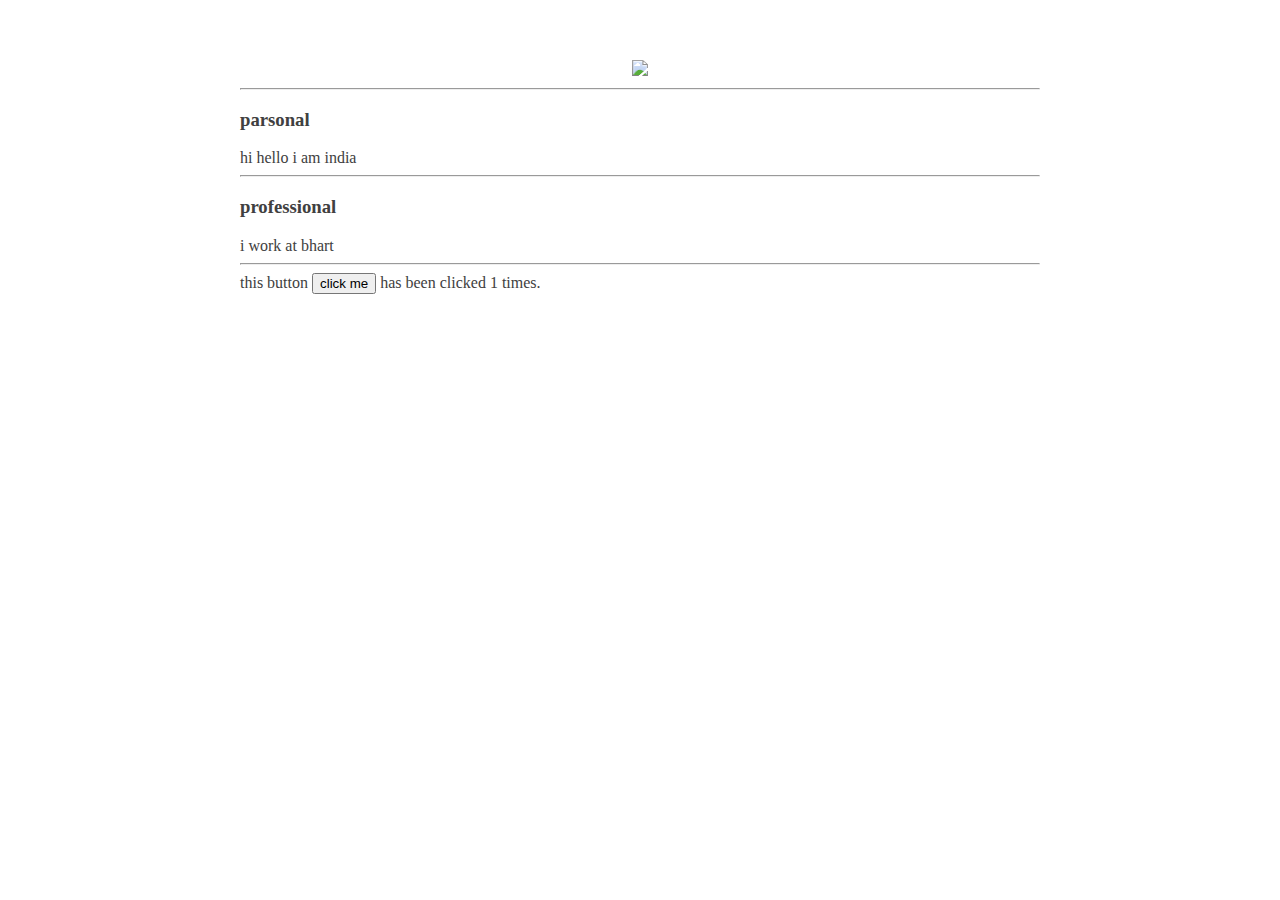
==== ui/index.html @ 6c5fe099 "[imad-console] Updates ui/index.html" ====
<!doctype html>
<html>
    <head>
        <link href="/ui/style.css" rel="stylesheet" />
    </head>
    <body>
        <div class=contenar>   
                <div class="center">
                    <img id="dev" src="http://i1.wp.com/www.techicy.com/wp-content/uploads/2015/01/indian-flag-01.jpg?w=1024" class="img-medium"/>
                </div>
                <hr/>
                <h3>parsonal </h3>
                    <div>
                        hi hello i am india
                    </div>
                       <hr/>
                    <h3>professional</h3>
                    <div>
                        i work at bhart
                    </div>
                       <hr/>
                       <div class=footer>
                           this button <button id=counter> click me  </button> has been clicked <span id=count> 1 </span>times.
                       </div>
         </div>     
        <script type="text/javascript" src="/ui/main.js">
        </script>
        
    </body>
</html>
---- ui/style.css ----
body {
    font-family: sans-serif;
    
    margin-top: 60px;
}

.center {
    text-align: center;
}

.text-big {
    font-size: 300%;
}

.bold {
    font-weight: bold;
}

.img-medium {
    height: 200px;
}

.contenar{
            max-width: 800px;
            margin:0 auto;
            color:#404040;
            font-family:sans serif;
            padding-left:20px;
            padding-right:20px;
        }
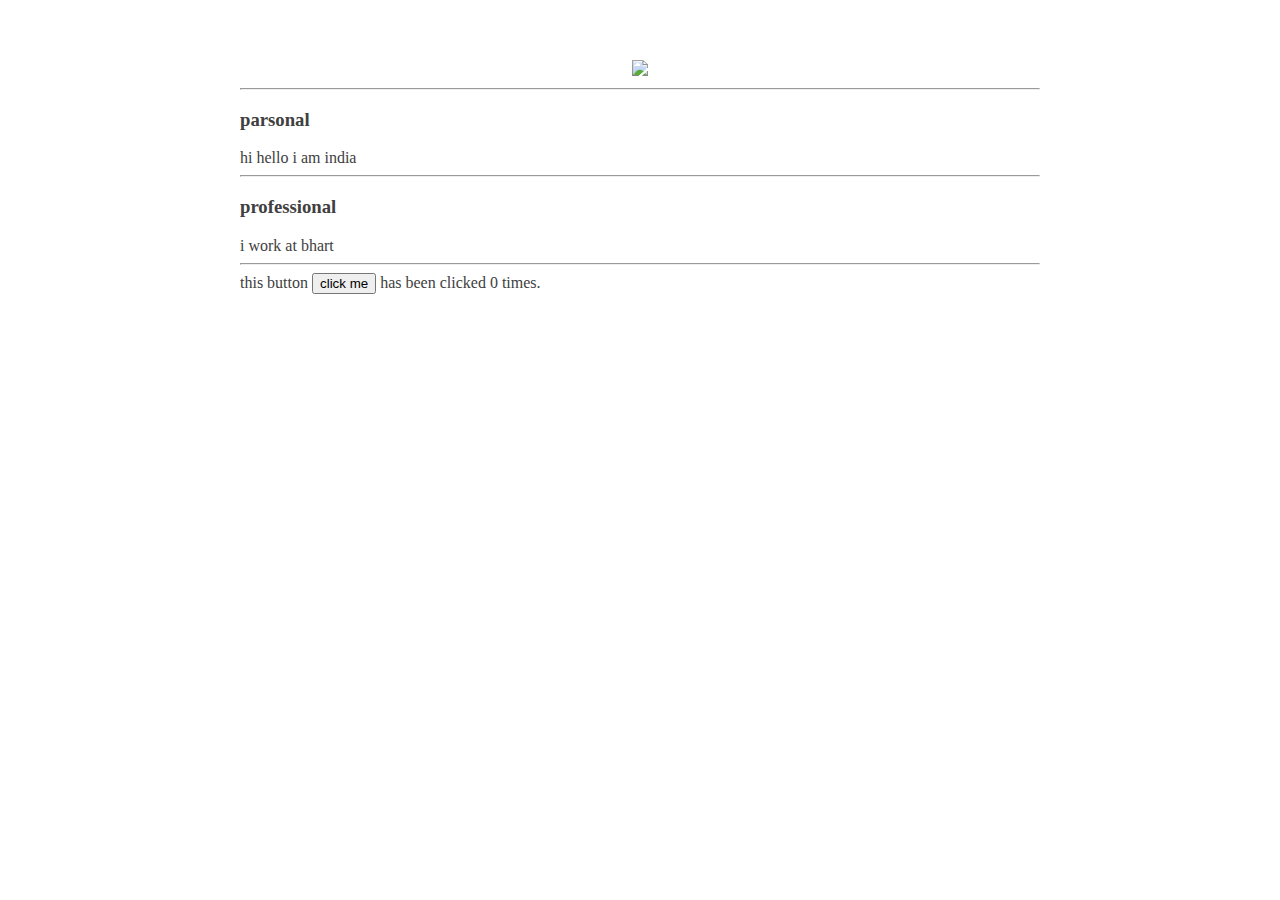
==== commit a4ad60e1: "[imad-console] Updates ui/index.html" ====
--- a/ui/index.html
+++ b/ui/index.html
@@ -20,7 +20,7 @@
                     </div>
                        <hr/>
                        <div class=footer>
-                           this button <button id=counter> click me  </button> has been clicked <span id=count> 1 </span>times.
+                           this button <button id=counter> click me  </button> has been clicked <span id=count> 0 </span>times.
                        </div>
          </div>     
         <script type="text/javascript" src="/ui/main.js">
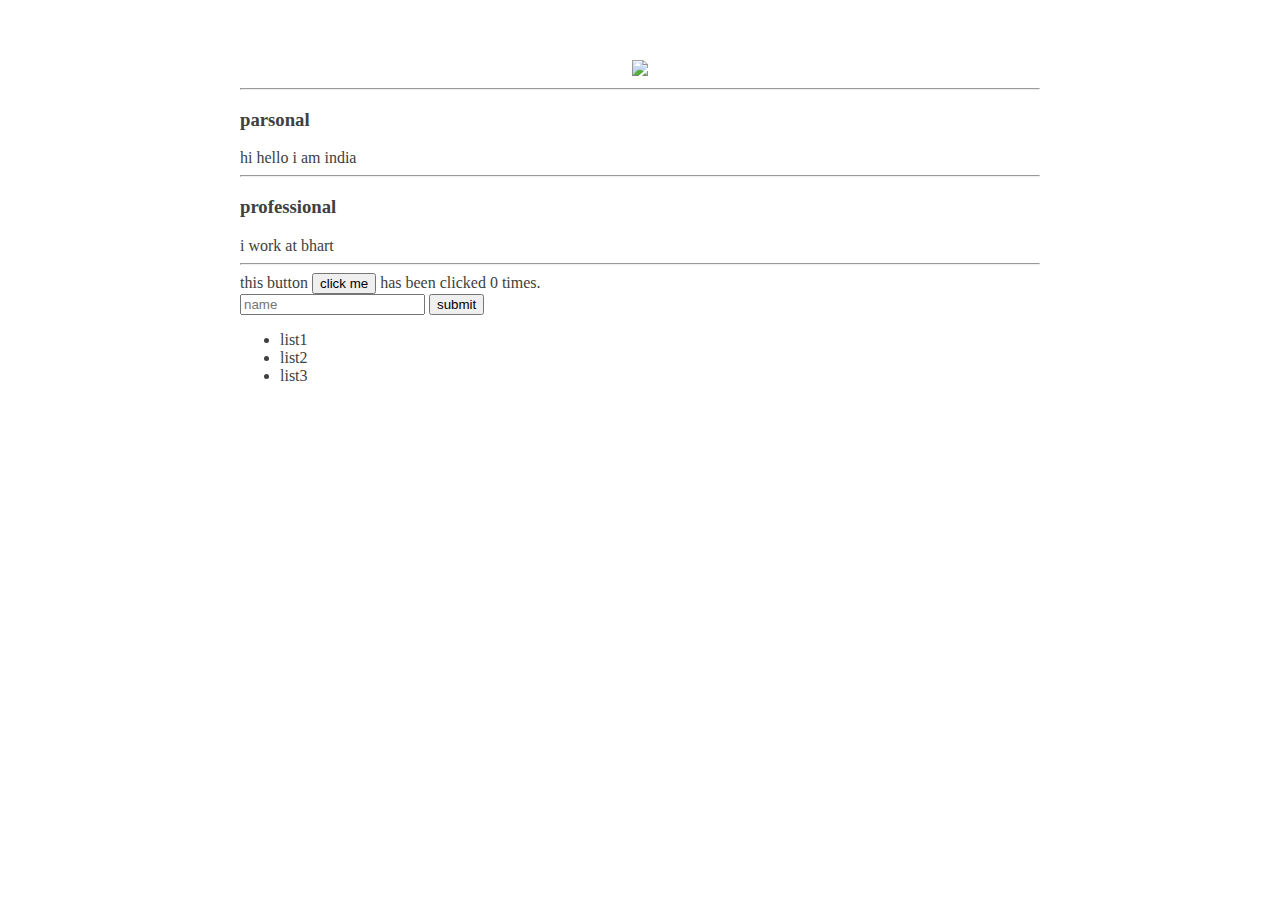
==== commit 1dd5d586: "[imad-console] Updates ui/index.html" ====
--- a/ui/index.html
+++ b/ui/index.html
@@ -21,6 +21,17 @@
                        <hr/>
                        <div class=footer>
                            this button <button id=counter> click me  </button> has been clicked <span id=count> 0 </span>times.
+                           <br>
+                           <input type="text"  id="name" placeholder="name"> </input>
+                           <input type="submit" value="submit"> </input>
+                           <ul>
+                               
+                                <li> list1</li>
+                                <li> list2</li>
+                                <li> list3</li>
+                        </ul>
+                           
+                           
                        </div>
          </div>     
         <script type="text/javascript" src="/ui/main.js">
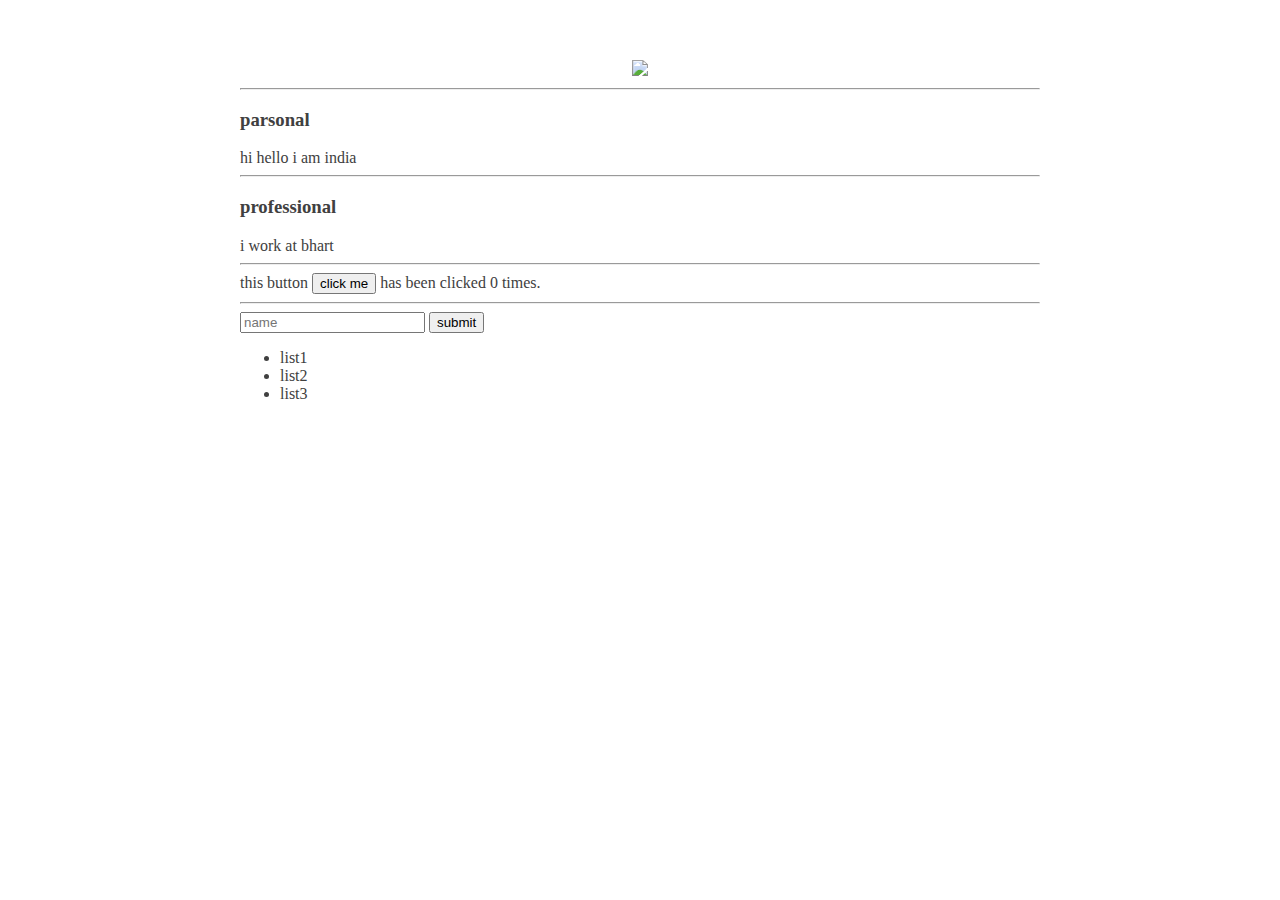
==== commit de2d50f6: "[imad-console] Updates ui/index.html" ====
--- a/ui/index.html
+++ b/ui/index.html
@@ -21,11 +21,10 @@
                        <hr/>
                        <div class=footer>
                            this button <button id=counter> click me  </button> has been clicked <span id=count> 0 </span>times.
-                           <br>
+                           <hr>
                            <input type="text"  id="name" placeholder="name"> </input>
                            <input type="submit" value="submit"> </input>
                            <ul>
-                               
                                 <li> list1</li>
                                 <li> list2</li>
                                 <li> list3</li>
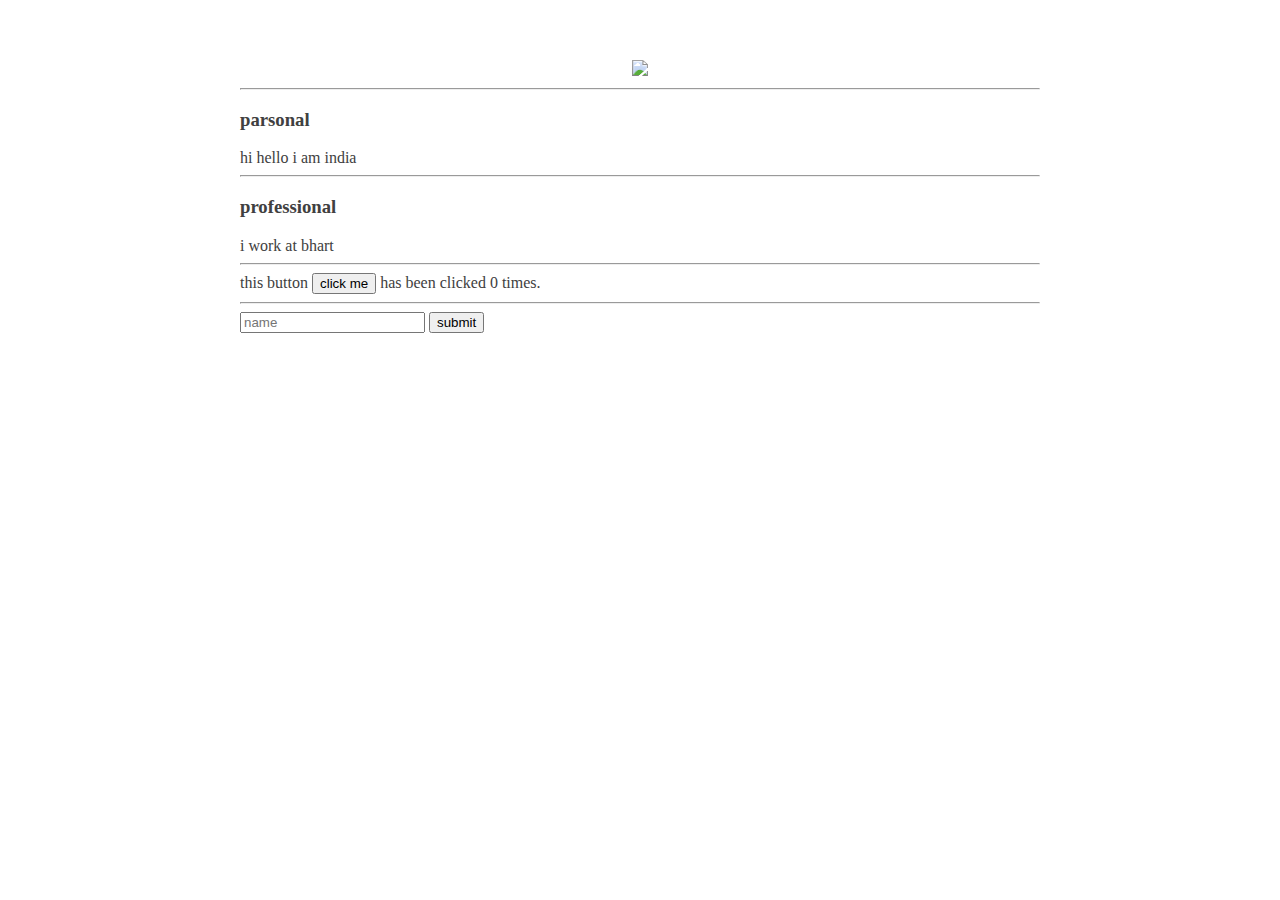
==== commit aed4cb5f: "[imad-console] Updates ui/index.html" ====
--- a/ui/index.html
+++ b/ui/index.html
@@ -23,11 +23,9 @@
                            this button <button id=counter> click me  </button> has been clicked <span id=count> 0 </span>times.
                            <hr>
                            <input type="text"  id="name" placeholder="name"> </input>
-                           <input type="submit" value="submit"> </input>
-                           <ul>
-                                <li> list1</li>
-                                <li> list2</li>
-                                <li> list3</li>
+                           <input type="submit" value="submit" id="submit_btn"> </input>
+                           <ul id="namelist">
+                               
                         </ul>
                            
                            
